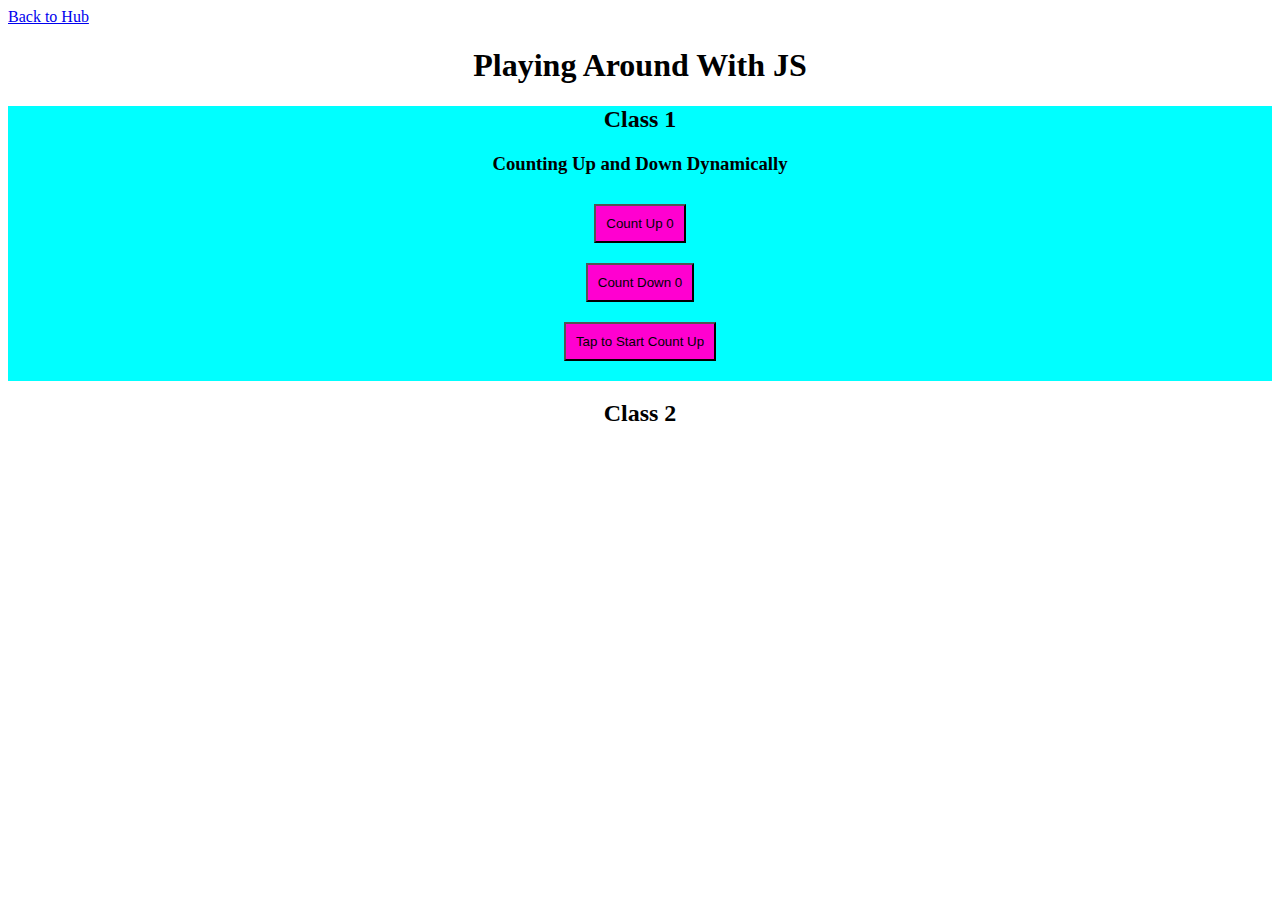
==== class-guess.html @ 160eb0e4 "Add files via upload" ====
<!DOCTYPE html>
<html lang="en">
<head>
    <meta charset="UTF-8">
    <meta name="viewport" content="width=device-width, initial-scale=1.0">
    <title>In Class Guessing Game</title>
    <style>
        button::after {
            content: attr(data-count);
        }

        #class-1 {
            background-color: aqua;
            padding: auto;
            padding-bottom: 10px;
        }

        #class-1-buttons {
            display: flex;
            justify-content: center;
            align-items: center;
            flex-direction: column;
        }

        h1 {
            text-align: center;
        }

        h2 {
            text-align: center;
        }

        h3 {
            text-align: center;
        }

        button {
            align-items: center;
            background-color: rgb(255, 0, 208);
            padding: 10px;
            margin: 10px;
        }

    </style>

</head>
<body>
    <a class="back-to-hub" href="index.html?screen=selection">Back to Hub</a>
    <h1>Playing Around With JS</h1>
        <div id="class-1">
            <h2>Class 1</h2>
            <h3>Counting Up and Down Dynamically</h3>
            <div id="class-1-buttons">
                <button data-count="0" onclick="this.dataset.count++">Count Up </button>
                <button data-count="0" onclick="this.dataset.count--">Count Down </button>
                <button id="btn">Tap to Start Count Up</button>
            </div>
        </div>

        <div id="class-2">
            <h2>Class 2</h2>
        </div>

    <script>
        let counter = 0;

        function increment() {
            counter++;
            display();
        }

        function display() {
            btn.textContent = "Count Up " + counter;
        }

        btn.onclick = increment;
    </script>

</body>
</html>
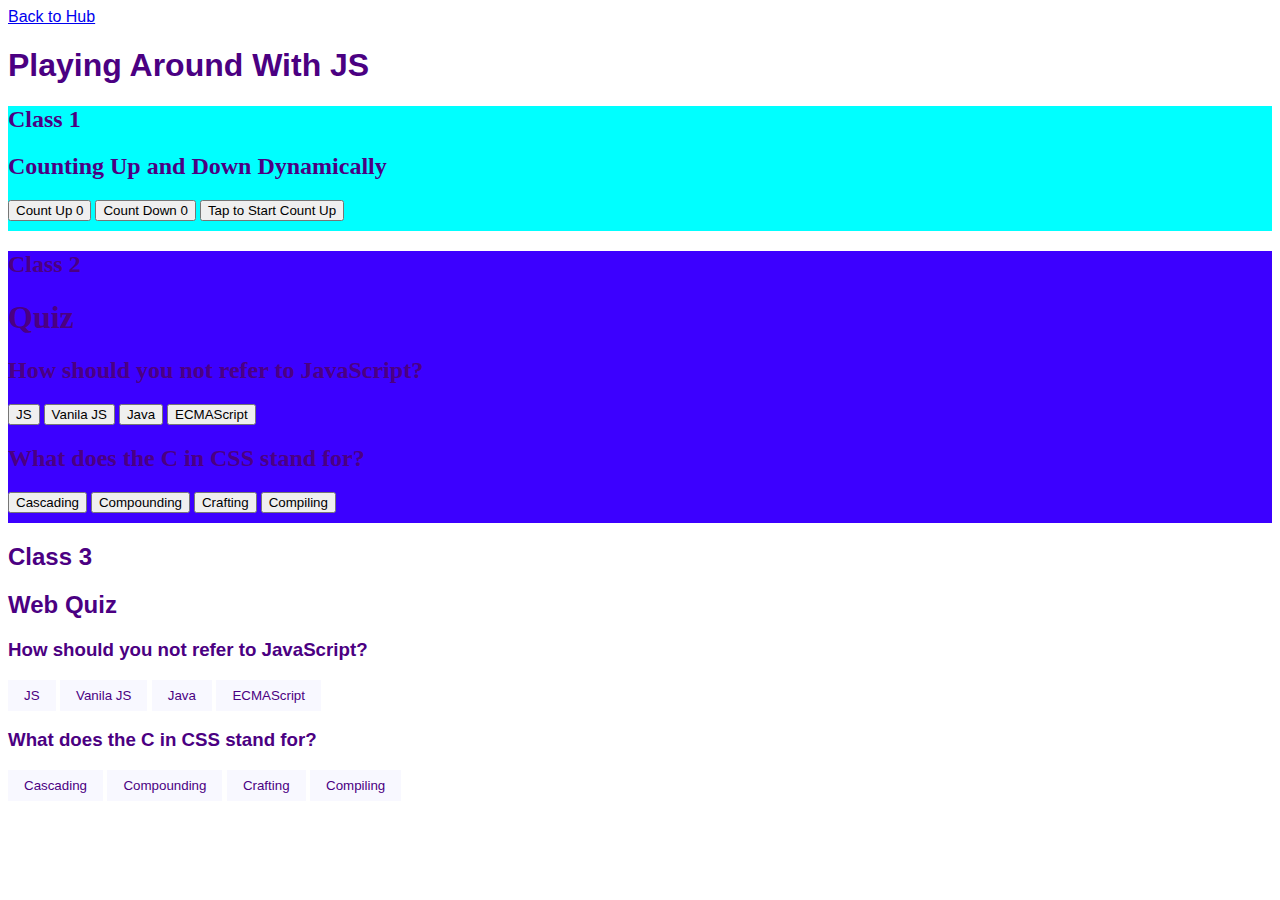
==== commit dd43a32d: "Add files via upload" ====
--- a/class-guess.html
+++ b/class-guess.html
@@ -5,7 +5,8 @@
     <meta name="viewport" content="width=device-width, initial-scale=1.0">
     <title>In Class Guessing Game</title>
     <style>
-        button::after {
+
+button::after {
             content: attr(data-count);
         }
 
@@ -13,32 +14,43 @@
             background-color: aqua;
             padding: auto;
             padding-bottom: 10px;
+            font-family: none;
+            font-color: black;
         }
 
-        #class-1-buttons {
-            display: flex;
-            justify-content: center;
-            align-items: center;
-            flex-direction: column;
+        #class-2 {
+            background-color: rgb(60, 0, 255);
+            padding: auto;
+            padding-bottom: 10px;
+            font-family: none;
+            font-color: black;
         }
 
-        h1 {
-            text-align: center;
-        }
-
-        h2 {
-            text-align: center;
-        }
-
-        h3 {
-            text-align: center;
+        body {
+            font-family: sans-serif;
+            color: indigo;
         }
 
         button {
-            align-items: center;
-            background-color: rgb(255, 0, 208);
-            padding: 10px;
-            margin: 10px;
+            
+        }
+
+        #class-3-btn {
+            background: ghostwhite;
+            padding: 8px 16px;
+            border: none;
+            color: inherit;
+            transition: 1s;
+        }
+
+        #class-3-btn button:hover {
+            background: lavender;
+            cursor: pointer;
+            padding: 8px 24px;
+        }
+
+        #class-3-btn button::after {
+            content: attr(data-count);
         }
 
     </style>
@@ -49,7 +61,7 @@
     <h1>Playing Around With JS</h1>
         <div id="class-1">
             <h2>Class 1</h2>
-            <h3>Counting Up and Down Dynamically</h3>
+            <h2>Counting Up and Down Dynamically</h2>
             <div id="class-1-buttons">
                 <button data-count="0" onclick="this.dataset.count++">Count Up </button>
                 <button data-count="0" onclick="this.dataset.count--">Count Down </button>
@@ -59,9 +71,41 @@
 
         <div id="class-2">
             <h2>Class 2</h2>
+            <h1>Quiz</h1>
+            <h2>How should you not refer to JavaScript?</h2>
+    <button onclick ="check(this)" class="correct">JS</button>
+    <button onclick ="check(this)">Vanila JS</button>
+    <button onclick ="check(this)">Java</button>
+    <button onclick ="check(this)">ECMAScript</button>
+    <h2>What does the C in CSS stand for?</h2>
+        <button onclick ="check(this)" class="correct">Cascading</button>
+        <button onclick ="check(this)">Compounding</button>
+        <button onclick ="check(this)">Crafting</button>
+        <button onclick ="check(this)">Compiling</button>
         </div>
 
+    <div id="class-3">
+    <h2>Class 3</h2>
+    <h2>Web Quiz</h2>
+    <div class ="question">
+        <h3>How should you not refer to JavaScript?</h2>
+            <button id="class-3-btn"onclick ="check(this)" class="correct">JS</button>
+            <button id="class-3-btn"onclick ="check(this)">Vanila JS</button>
+            <button id="class-3-btn"onclick ="check(this)">Java</button>
+            <button id="class-3-btn"onclick ="check(this)">ECMAScript</button>
+    </div>
+    
+    <div class ="question">
+    <h3>What does the C in CSS stand for?</h2>
+    <button id="class-3-btn"onclick ="check(this)" class="correct">Cascading</button>
+    <button id="class-3-btn"onclick ="check(this)">Compounding</button>
+    <button id="class-3-btn"onclick ="check(this)">Crafting</button>
+    <button id="class-3-btn"onclick ="check(this)">Compiling</button>
+    </div>
+    </div>
+
     <script>
+        //CLASS 1 JS
         let counter = 0;
 
         function increment() {
@@ -74,6 +118,24 @@
         }
 
         btn.onclick = increment;
+
+        //CLASS 2 JS
+        function check(button) {
+        if (button.classList.contains("correct"))
+     {
+        button.style.backgroundColor = "lightgreen";
+     } else {
+        button.style.backgroundColor = "red";
+     }
+
+     let question = button.closest(".question");
+     let buttons = question.querySelectorAll("button");
+
+     for (let button of buttons)
+     {
+        button.disabled = true;
+     }
+    }
     </script>
 
 </body>
